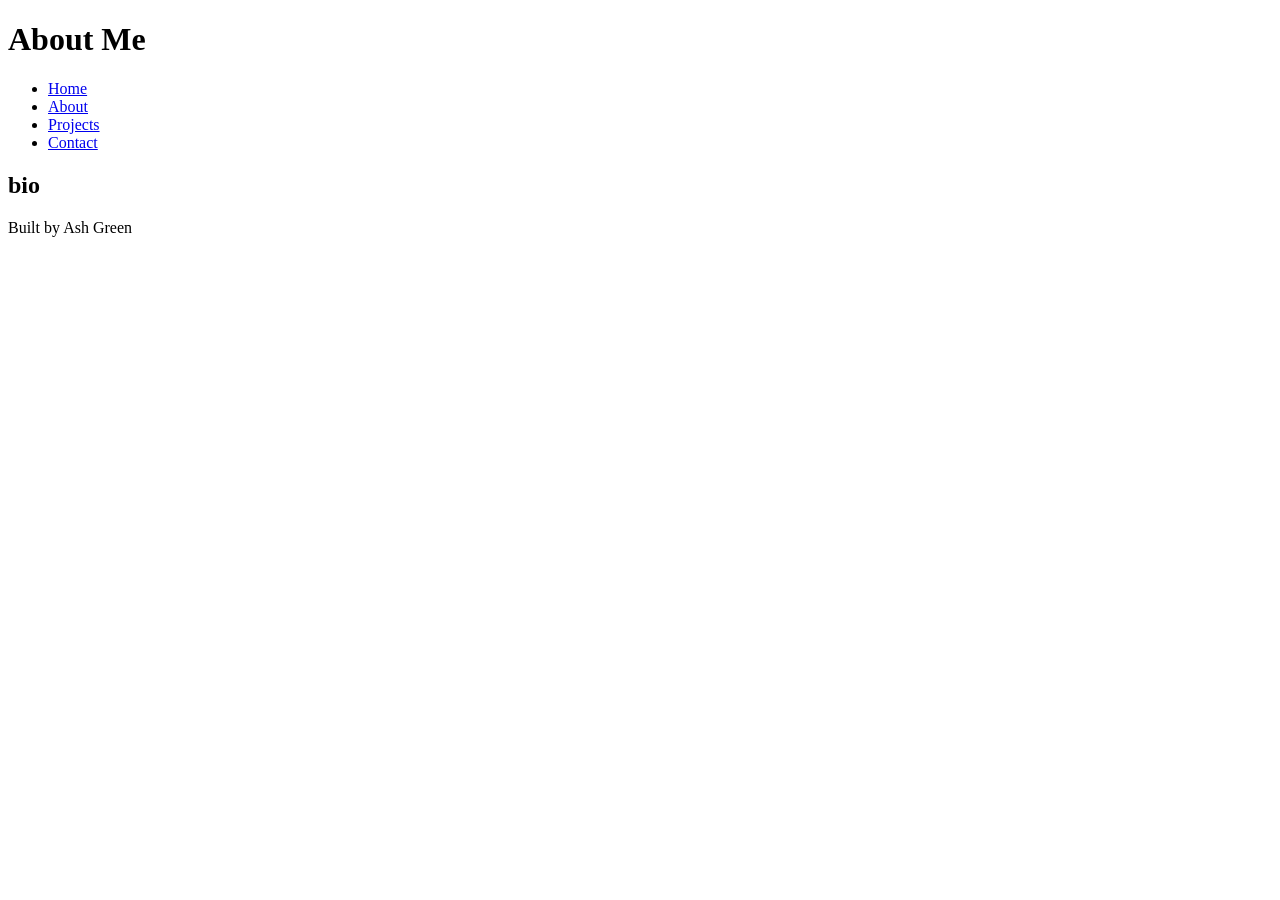
==== about.html @ a1dbc7cb "HTML basics All the content necessary for the code along" ====
<!DOCTYPE html>
<html lang="en">
<head>
    <meta charset="UTF-8">
    <meta name="viewport" content="width=device-width, initial-scale=1.0">
    <title>About Me</title>
</head>
<body>
    <header>
        <h1>About Me</h1>
    </header>
    <nav>
       <ul>
            <li><a href="index.html">Home</a></li>
            <li><a href="about.html">About</a></li>
            <li><a href="projects.html">Projects</a></li>
            <li><a href="contact.html">Contact</a></li>
        </ul> 
    </nav>
    <main>
        <section>
            <h2>bio</h2>
        </section>
    </main>
    <footer>
         <p>Built by Ash Green</p>
    </footer>
</body>
</html>
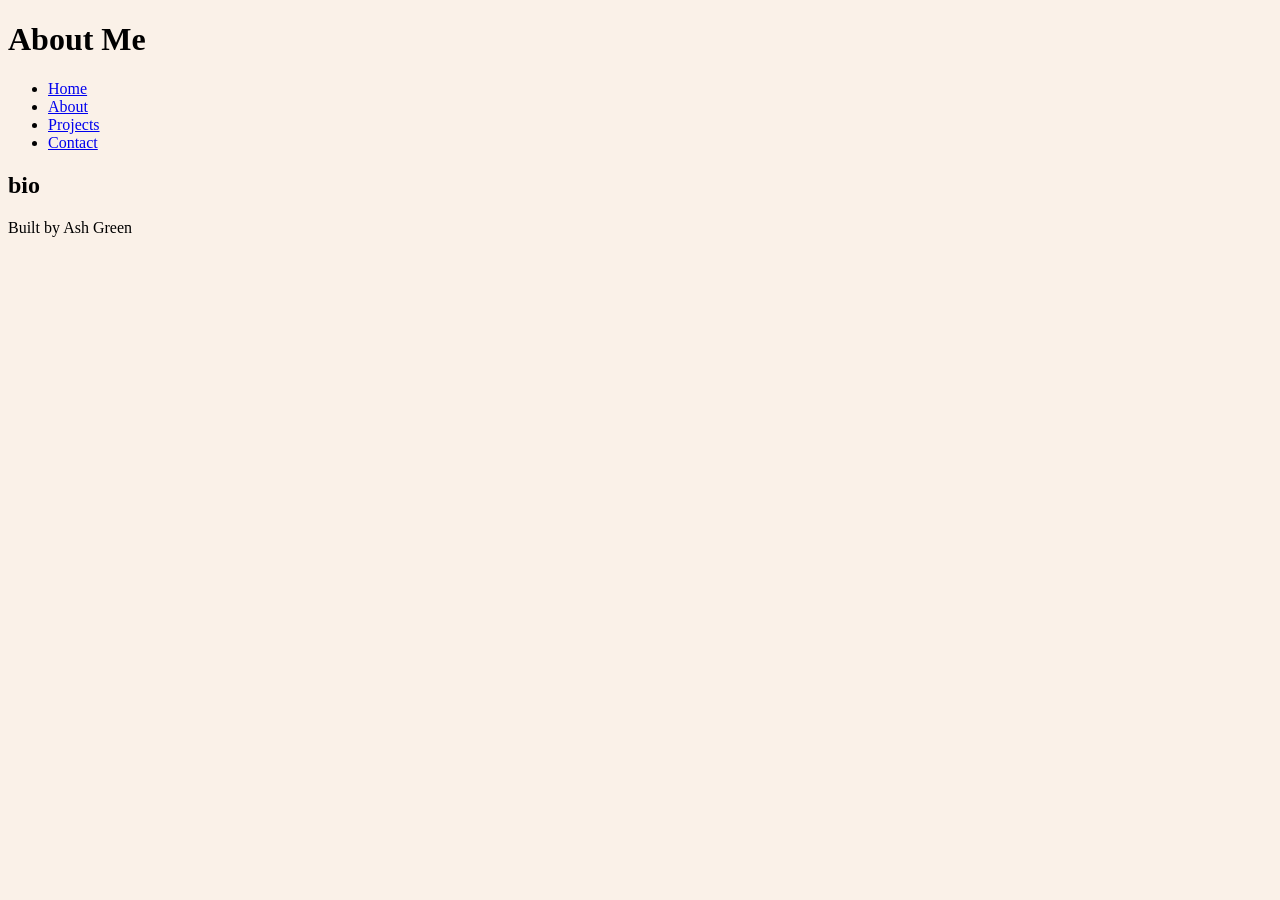
==== commit 68bd8c9f: "Added base for CSS, updated readme" ====
--- a/about.html
+++ b/about.html
@@ -3,6 +3,7 @@
 <head>
     <meta charset="UTF-8">
     <meta name="viewport" content="width=device-width, initial-scale=1.0">
+    <link rel="stylesheet" href="styles.css">
     <title>About Me</title>
 </head>
 <body>
--- a/styles.css
+++ b/styles.css
@@ -0,0 +1,13 @@
+/* CSS by Ash Green */
+/* Color Palette
+warm grey= #C2B7AB
+pastel green= #C2CFC7
+baby pink= #F7BECC
+cream= #FAF1E8
+charcoal= #393D3B
+*/
+/* GLOBAL (base) MOBILE FIRST */
+
+body {
+    background-color:#FAF1E8;
+}
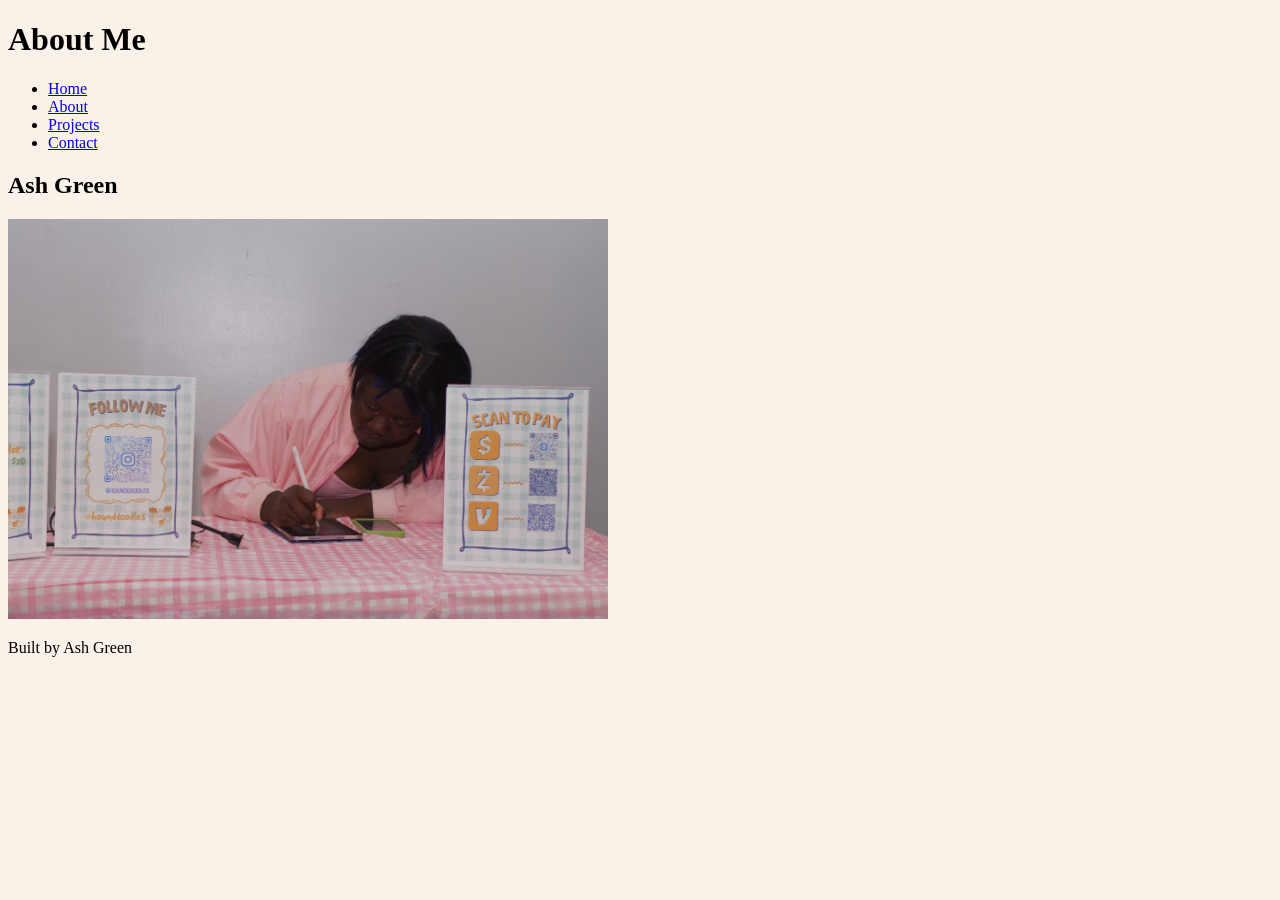
==== commit 192b15f0: "Added image" ====
--- a/about.html
+++ b/about.html
@@ -20,7 +20,9 @@
     </nav>
     <main>
         <section>
-            <h2>bio</h2>
+            <h2>Ash Green</h2>
+            <img src="images/caricatures_w_ash.jpeg" alt="Ash drawing caricatures at a clothed table" width="600"> 
+            <p></p>
         </section>
     </main>
     <footer>
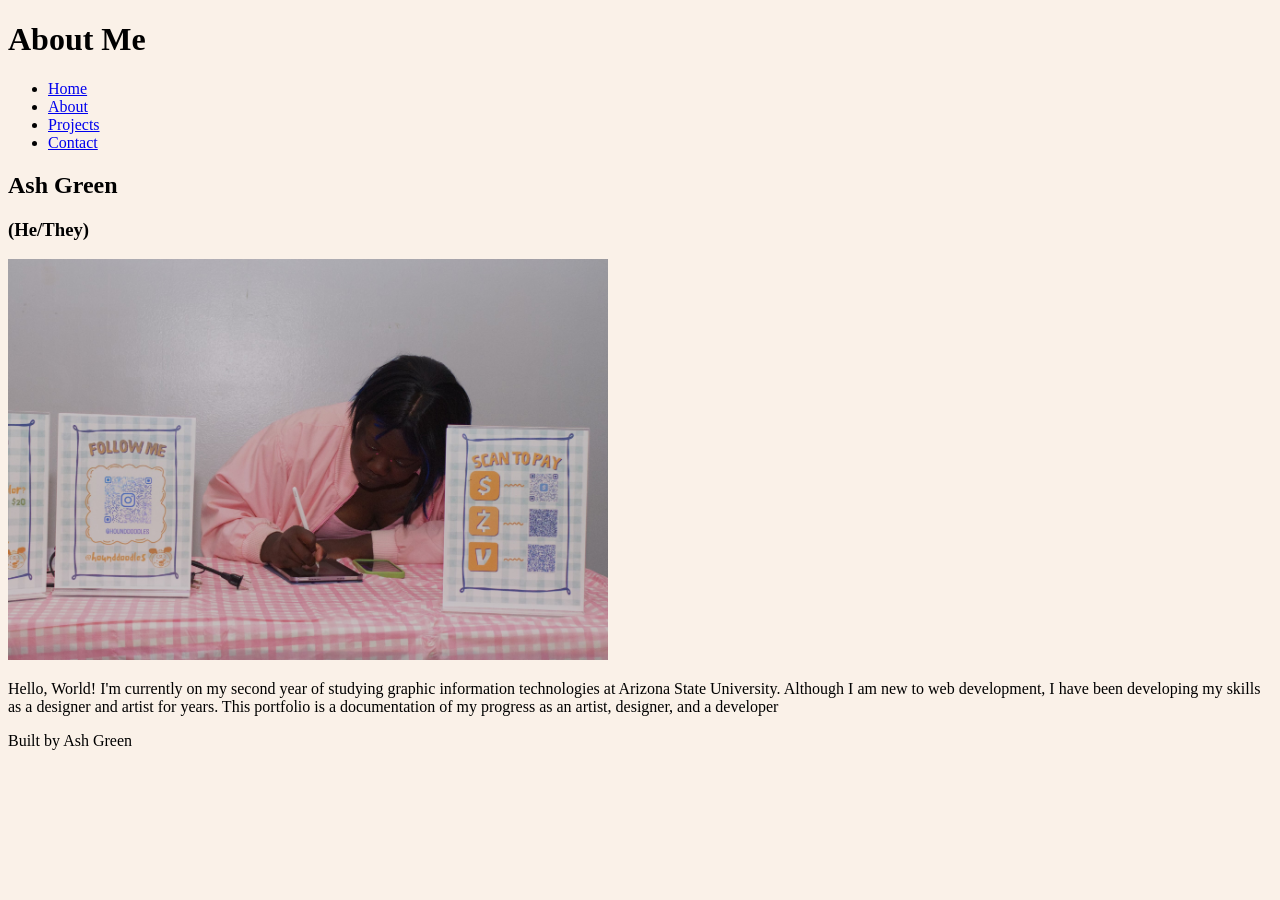
==== commit 2f71731c: "Updated Html" ====
--- a/about.html
+++ b/about.html
@@ -21,8 +21,9 @@
     <main>
         <section>
             <h2>Ash Green</h2>
+            <h3>(He/They)</h3>
             <img src="images/caricatures_w_ash.jpeg" alt="Ash drawing caricatures at a clothed table" width="600"> 
-            <p></p>
+            <p>Hello, World! I'm currently on my second year of studying graphic information technologies at Arizona State University. Although I am new to web development, I have been developing my skills as a designer and artist for years. This portfolio is a documentation of my progress as an artist, designer, and a developer</p>
         </section>
     </main>
     <footer>
